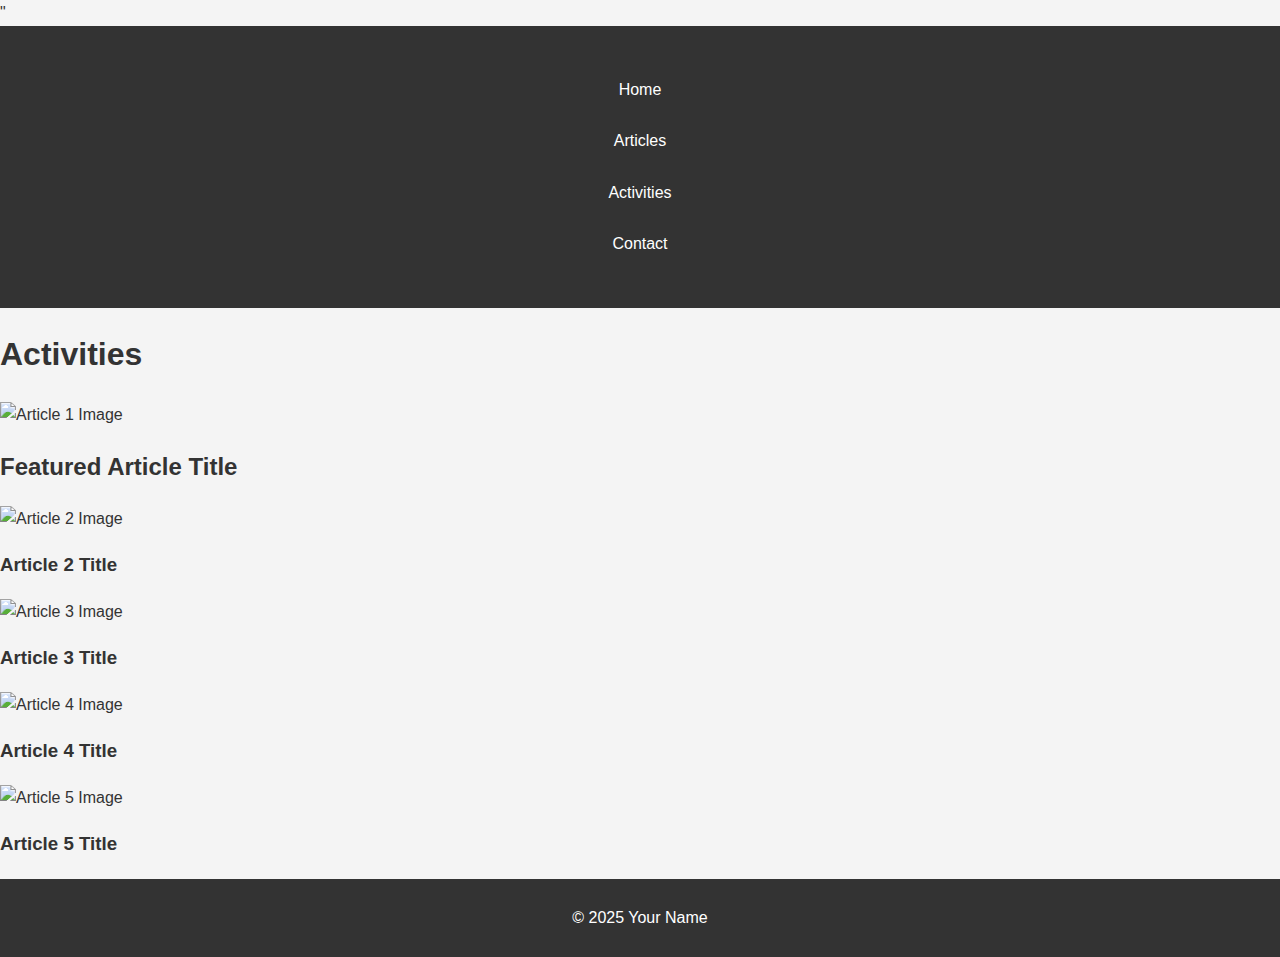
==== activities/activities.html @ 6e6cf131 "Update and rename activities to activities.html" ====
<!DOCTYPE html>
<html lang="en">
<head>
    <meta charset="UTF-8">
    <meta name="viewport" content="width=device-width, initial-scale=1.0">
    <title>Activities</title>
    <link rel="stylesheet" href="../styles.css">"
</head>
<body>
    <header>
        <nav>
            <ul>
                <li><a href="../index.html">Home</a></li>
                <li><a href="../articles.html">Articles</a></li>
                <li><a href="activities.html">Activities</a></li>
                <li><a href="#contact">Contact</a></li>
            </ul>
        </nav>
    </header>

    <main>
        <section id="articles">
    <h1>Activities</h1>

    <div class="article-grid">
        <!-- Featured Article (Full-width) -->
        <div class="article featured">
            <a href="article/article1.html">
                <img src="images/article1.jpg" alt="Article 1 Image">
                <h2>Featured Article Title</h2>
            </a>
        </div>

        <!-- Smaller Articles (2 Columns, 2 Rows) -->
        <div class="article small">
            <a href="article/article2.html">
                <img src="images/article2.jpg" alt="Article 2 Image">
                <h3>Article 2 Title</h3>
            </a>
        </div>
        <div class="article small">
            <a href="article/article3.html">
                <img src="images/article3.jpg" alt="Article 3 Image">
                <h3>Article 3 Title</h3>
            </a>
        </div>
        <div class="article small">
            <a href="article/article4.html">
                <img src="images/article4.jpg" alt="Article 4 Image">
                <h3>Article 4 Title</h3>
            </a>
        </div>
        <div class="article small">
            <a href="article/article5.html">
                <img src="images/article5.jpg" alt="Article 5 Image">
                <h3>Article 5 Title</h3>
            </a>
        </div>
    </div>
</section>
    </main>

    <footer>
        <p>© 2025 Your Name</p>
    </footer>
</body>
</html>
---- styles.css ----
/* General Styles */
body {
    font-family: Arial, sans-serif;
    line-height: 1.6;
    margin: 0;
    padding: 0;
    background-color: #f4f4f4;
    color: #333;
}

header {
    background: #333;
    color: #fff;
    padding: 10px 0;
    text-align: center;
}

header .logo img {
    height: 50px;
}

nav ul {
    list-style: none;
    padding: 0;
}

nav ul li {
    display: inline;
    margin: 0 15px;
}

nav ul li a {
    color: #fff;
    text-decoration: none;
}

/* Top Description */
#top-description {
    padding: 20px;
    text-align: center;
    background: #fff;
    margin: 20px;
    border-radius: 5px;
    box-shadow: 0 0 10px rgba(0, 0, 0, 0.1);
}

/* Activities Section */
.activities-title {
    text-align: center;
}

.activities-container { 
    display: flex;
    justify-content: center; /* Centers the featured activity */
    align-items: center;
    width: 100%; /* Ensures it takes full width */
}

/* Featured Activity */

.featured-activity {
    position: relative; /* Ensures overlay is positioned relative to this */
    width: 60%; /* Adjust for balance */
    max-height: 300px; /* Prevent stretching */
    display: flex;
    align-items: flex-end; /* Keeps overlay at the bottom */
    justify-content: center; /* Centers content */
    overflow: hidden; /* Prevents content from going out */
    padding: 20px 0;
}

.featured-activity img {
    width: 90%; /* Ensure image takes up full width of parent */
    height: auto; /* Maintain aspect ratio */
    object-fit: cover; /* Crop image to fit without distortion */
    display: block;
    border-radius: 10px;
}

.overlay {
    position: absolute;
    bottom: 8%;
    left: 5%;
    background-color: rgba(0, 0, 0, 0.8);
    color: white;
    padding: 10px 10px;
    max-width: 75%;
    border-radius: 5px;
}

.overlay p.category {
    font-size: 12px;
    text-transform: uppercase;
    color: #80c0a0;
    margin: 0;
}

.overlay h2 {
    font-size: 18px;
    margin: 5px 0 0;
}

/* Activities List */
.activities-list {
    display: grid;
    grid-template-columns: repeat(2, 1fr); /* Two columns */
    gap: 10px;
    align-self: end; /* Push to the bottom */
    margin: 30px;
}

.activity-item {
    display: flex;
    align-items: center;
    gap: 10px;
}

.activity-item img {
    width: 100px; /* Adjusted for better scaling */
    height: 80px; /* Proportionally correct */
    object-fit: cover;
    border-radius: 8px;
}

.activity-text {
    flex: 1;
}

.activity-text p.category {
    font-size: 14px;
    text-transform: uppercase;
    color: #80c0a0;
    margin-bottom: 2px;
}

.activity-text h3 {
    font-size: 16px;
    margin: 0;
    color: black;
    font-weight: bold;
}

/* Make links clickable for the entire section */
.activity-item a, .featured-activity a {
    display: flex;
    align-items: center;
    text-decoration: none;
    color: inherit;
}

/* Ensure whole box is clickable */
.activity-item a img, 
.activity-item a h3, 
.activity-item a p,
.featured-activity a img, 
.featured-activity a h2, 
.featured-activity a p {
    pointer-events: none;
}

/* Remove link styles */
a {
    text-decoration: none; /* Remove underline */
    color: inherit; /* Keep text color the same as the surrounding text */
    display: block; /* Make the entire area clickable */
}

/* Bottom Section: About Me and Contact */
.bottom-section {
    display: flex;
    gap: 20px;
    padding: 20px;
    margin: 20px;
}

.left-column {
    flex: 2; /* Takes 2/3 of the space */
    background: #fff;
    padding: 20px;
    border-radius: 5px;
    box-shadow: 0 0 10px rgba(0, 0, 0, 0.1);
}

.right-column {
    flex: 1; /* Takes 1/3 of the space */
    background: #fff;
    padding: 20px;
    border-radius: 5px;
    box-shadow: 0 0 10px rgba(0, 0, 0, 0.1);
    max-width: 300px; /* Limits the width of the contact section */
}

/* About Me Section */

.about-container {
    display: flex;
    align-items: center; /* Aligns text and image vertically */
    gap: 20px; /* Space between image and text */
    max-width: 800px; /* Limits width for better readability */
    margin: 0 auto; /* Centers the section */
}

.profile-img {
    width: 150px; /* Adjust size as needed */
    height: 150px;
    border-radius: 50%; /* Makes the image round */
    object-fit: cover; /* Ensures image fills the circle properly */
    flex-shrink: 0; /* Prevents image from resizing */
}

.about-text {
    flex: 1; /* Allows text to take up the remaining space */
}

@media (max-width: 600px) { 
    /* Mobile: Stack image on top */
    .about-container {
        flex-direction: column;
        text-align: center;
    }
}

/* Contact Section */

.social-links {
    display: flex;
    flex-direction: column; /* Stack items neatly */
    gap: 8px; /* Space between each social link */
    margin-top: 10px;
}

.social-links a {
    display: flex;
    align-items: center;
    gap: 8px; /* Space between icon and text */
    text-decoration: none;
    color: #555; /* Dark grey text */
    font-size: 16px;
    font-weight: 500;
}

.social-links img {
    width: 24px; /* Keeps icons small */
    height: 24px;
    filter: grayscale(100%) brightness(40%); /* Makes icons dark grey */
    transition: filter 0.2s ease-in-out, transform 0.2s ease-in-out;
}

.social-links a:hover img {
    filter: grayscale(50%) brightness(100%); /* Restores color on hover */
    transform: scale(1.1);
}

.social-links a:hover {
    color: black; /* Darkens text on hover */
}

/* Footer */
footer {
    text-align: center;
    padding: 10px;
    background: #333;
    color: #fff;
    margin-top: 20px;
}
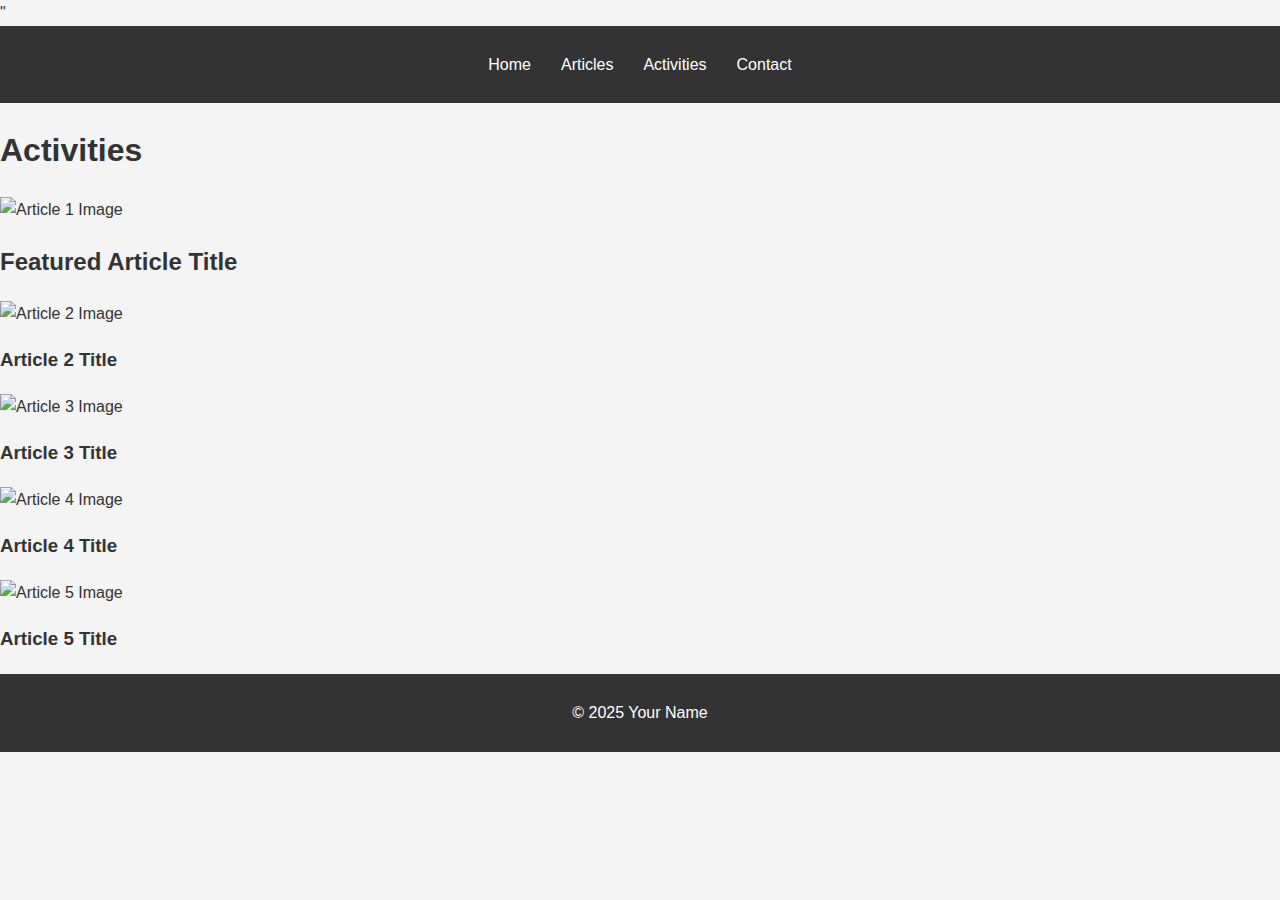
==== commit aa50d175: "Update activities.html" ====
--- a/activities/activities.html
+++ b/activities/activities.html
@@ -11,7 +11,7 @@
         <nav>
             <ul>
                 <li><a href="../index.html">Home</a></li>
-                <li><a href="../articles.html">Articles</a></li>
+                <li><a href="../articles/articles.html">Articles</a></li>
                 <li><a href="activities.html">Activities</a></li>
                 <li><a href="#contact">Contact</a></li>
             </ul>
--- a/styles.css
+++ b/styles.css
@@ -22,6 +22,8 @@
 nav ul {
     list-style: none;
     padding: 0;
+    display: flex; /* Ensures the list items are in a row */
+    justify-content: center; /* Centers the items */
 }
 
 nav ul li {
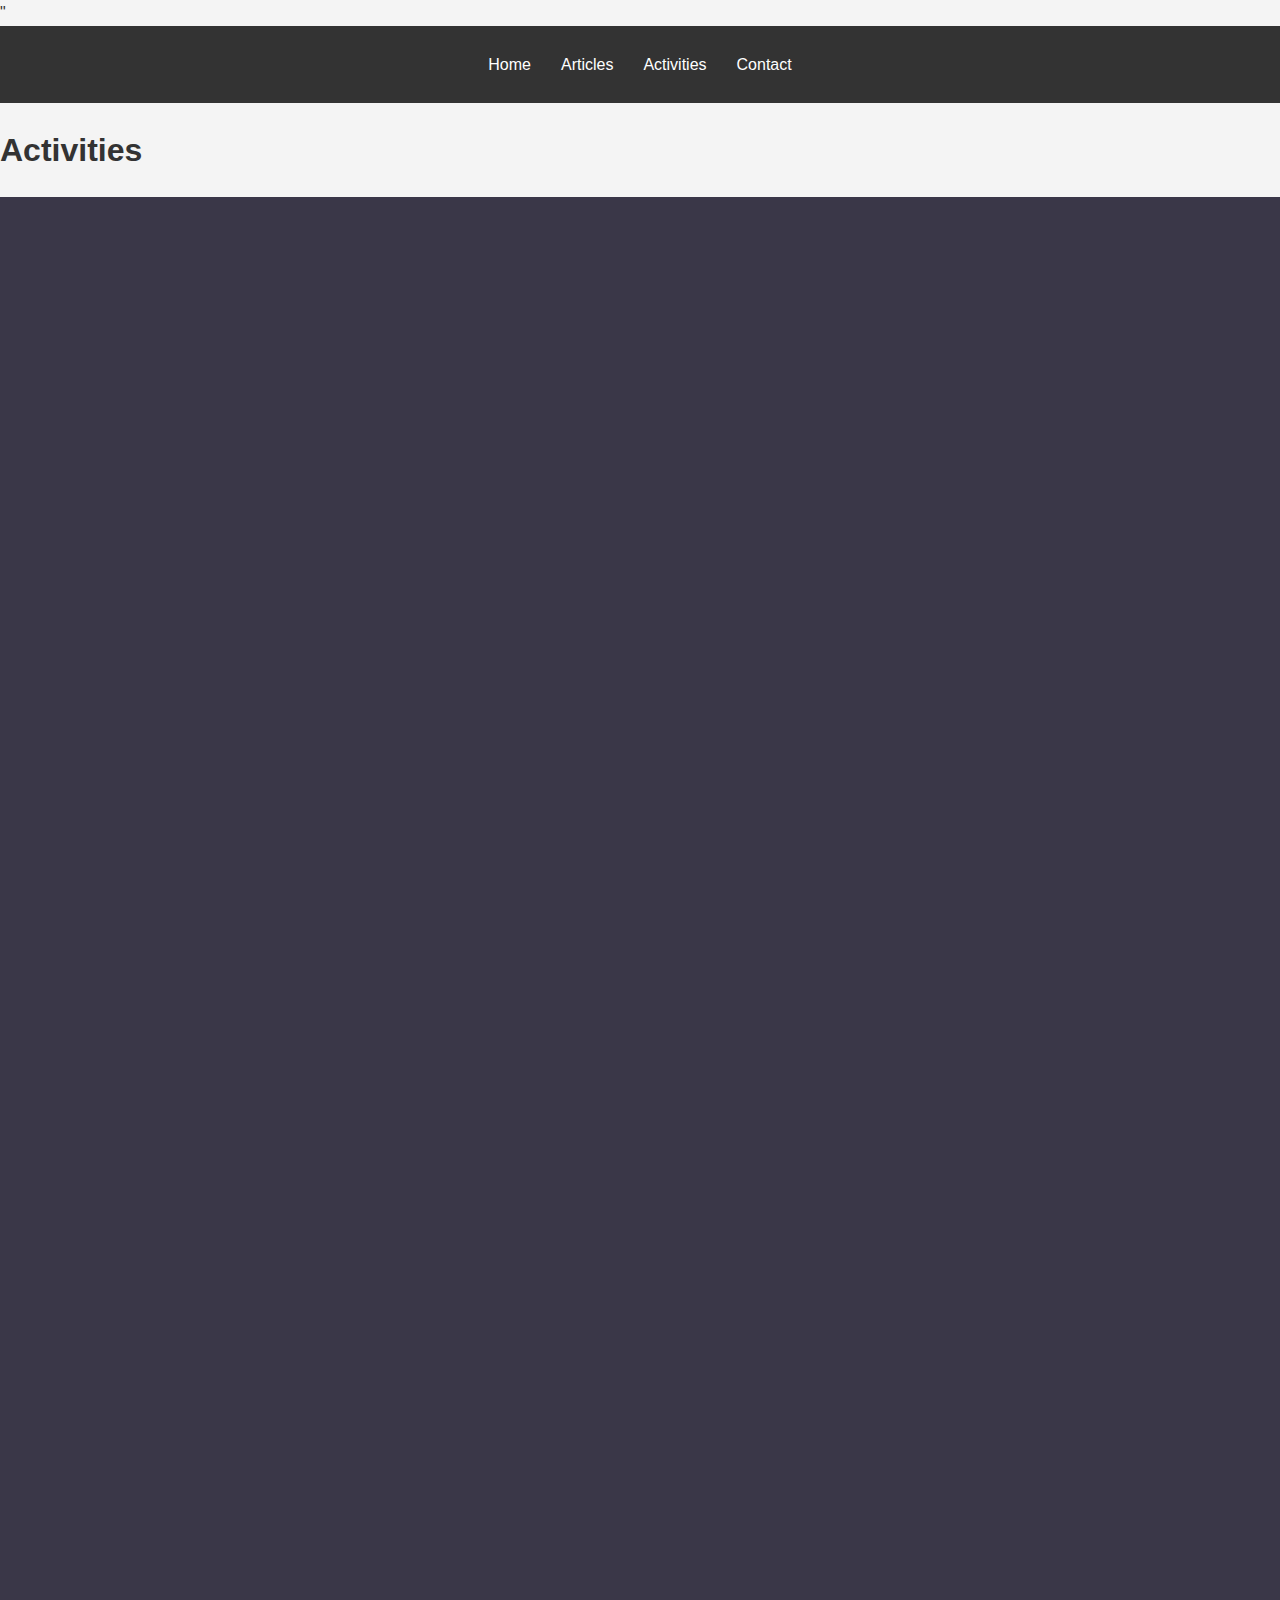
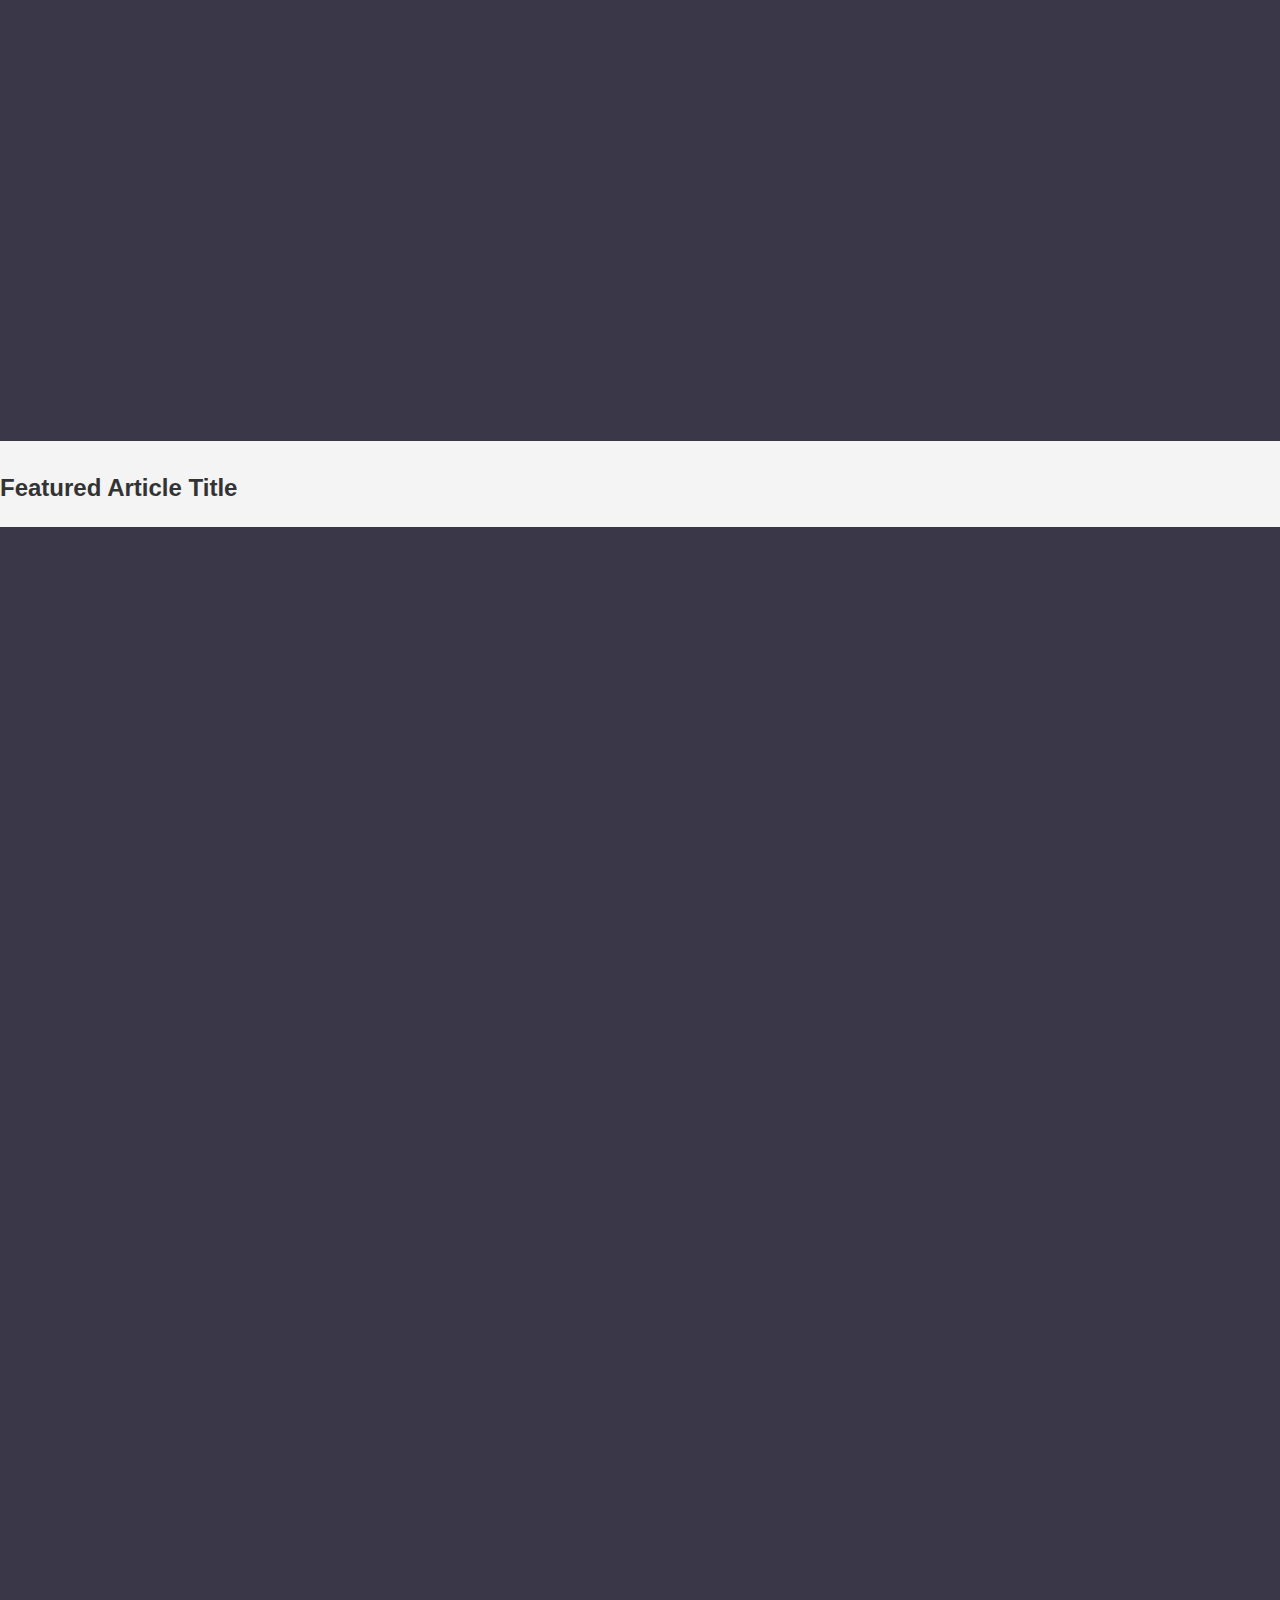
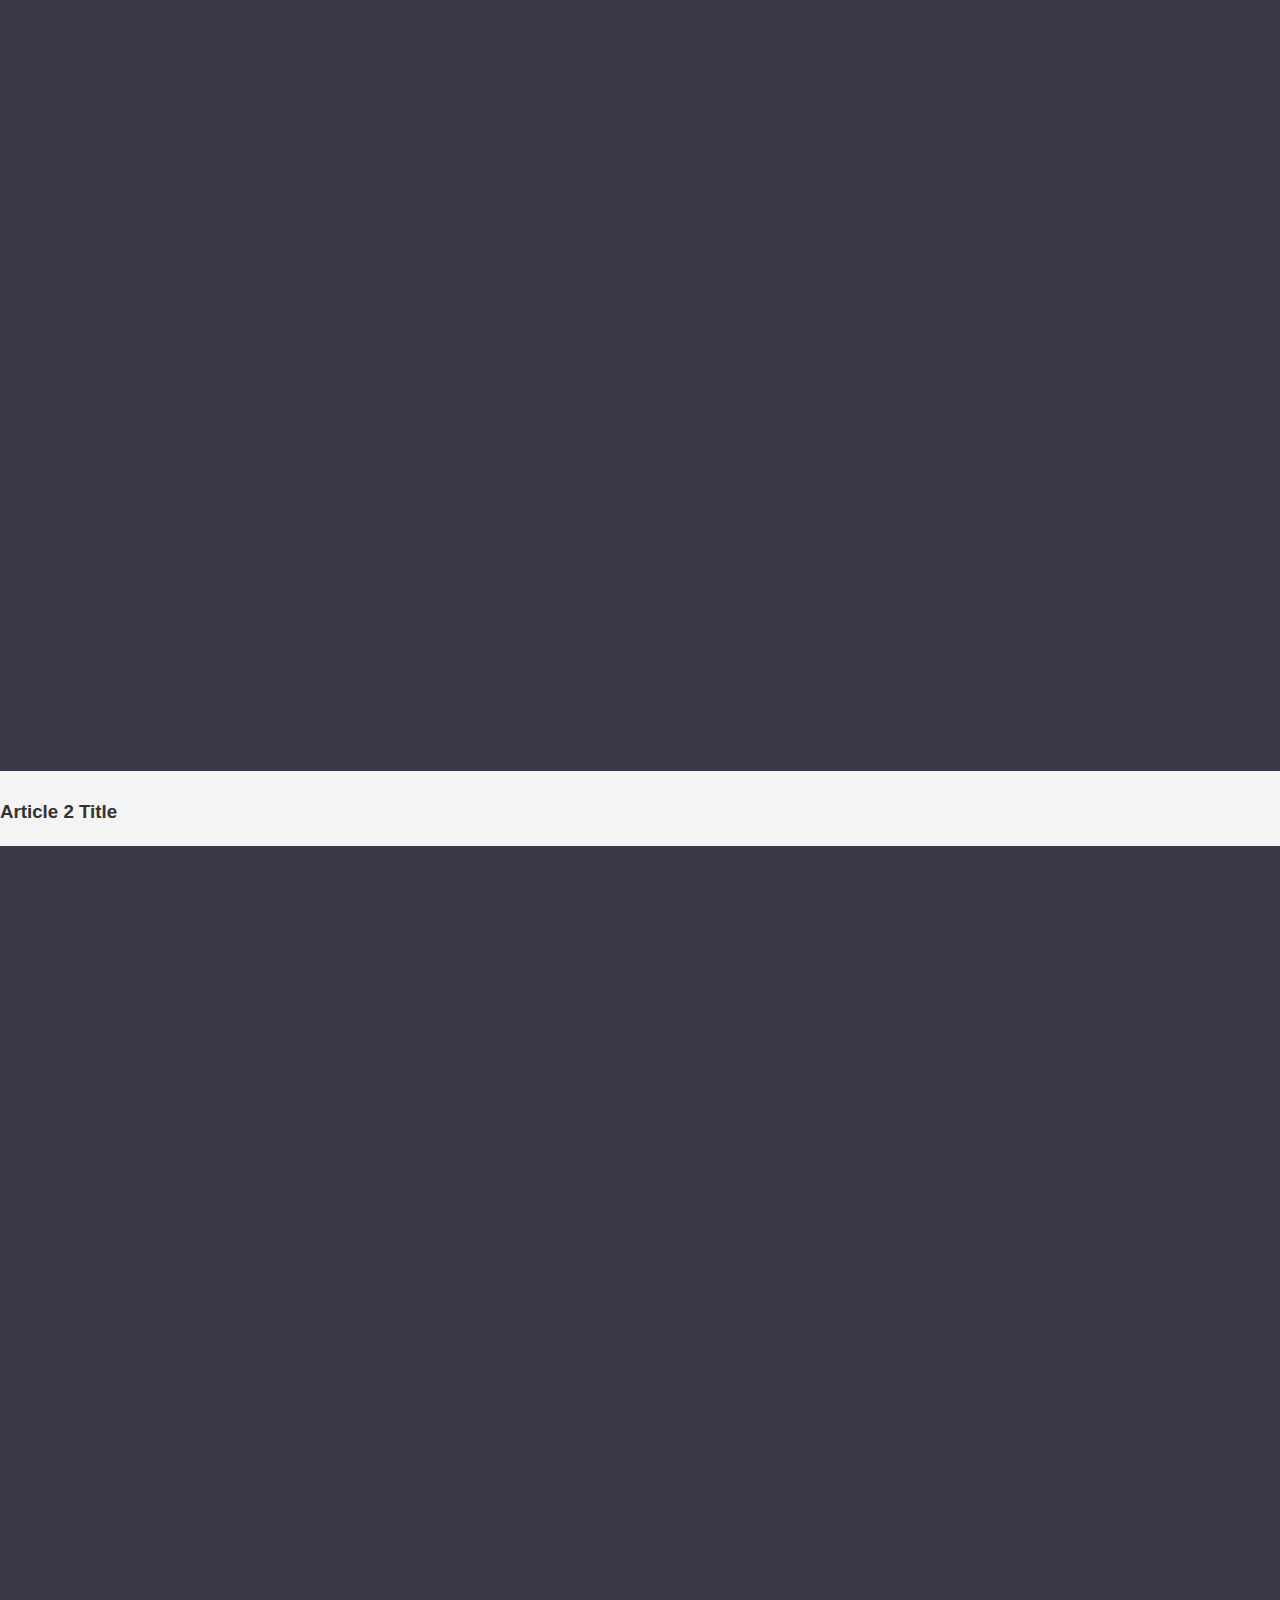
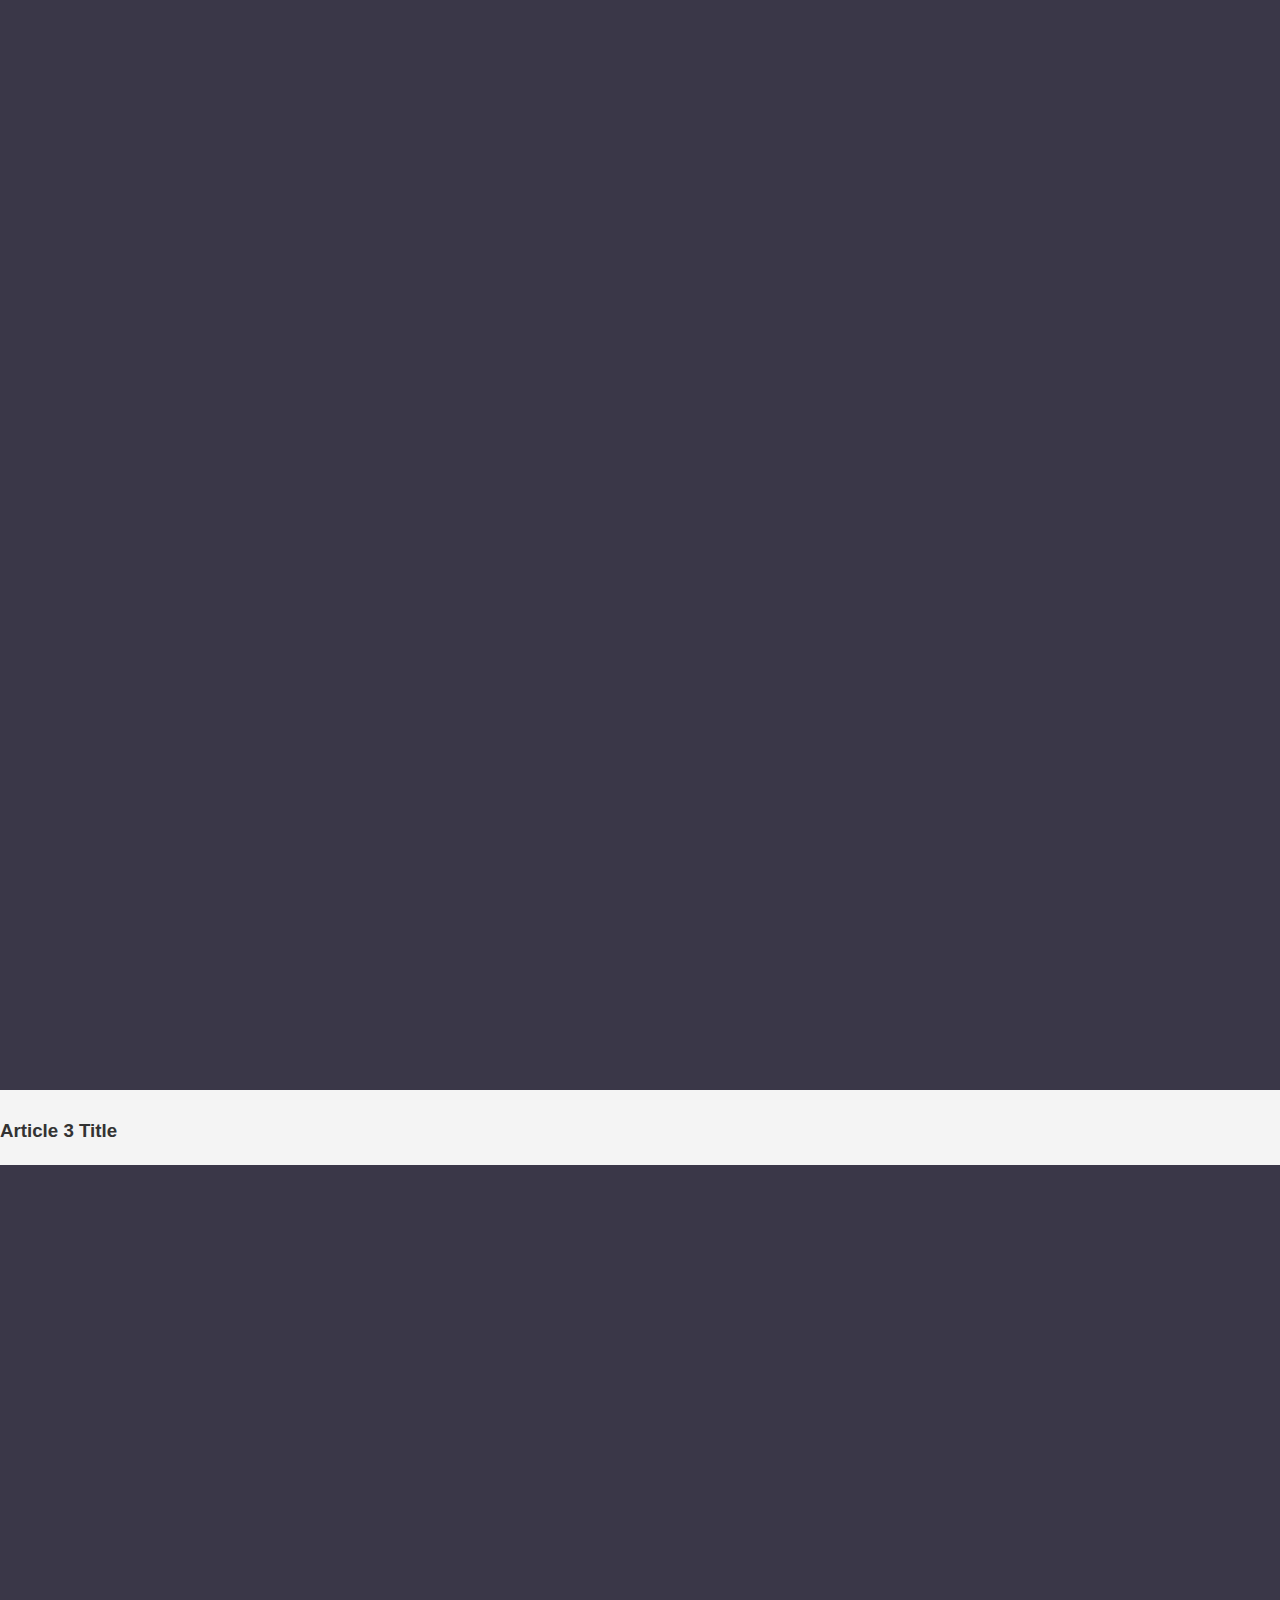
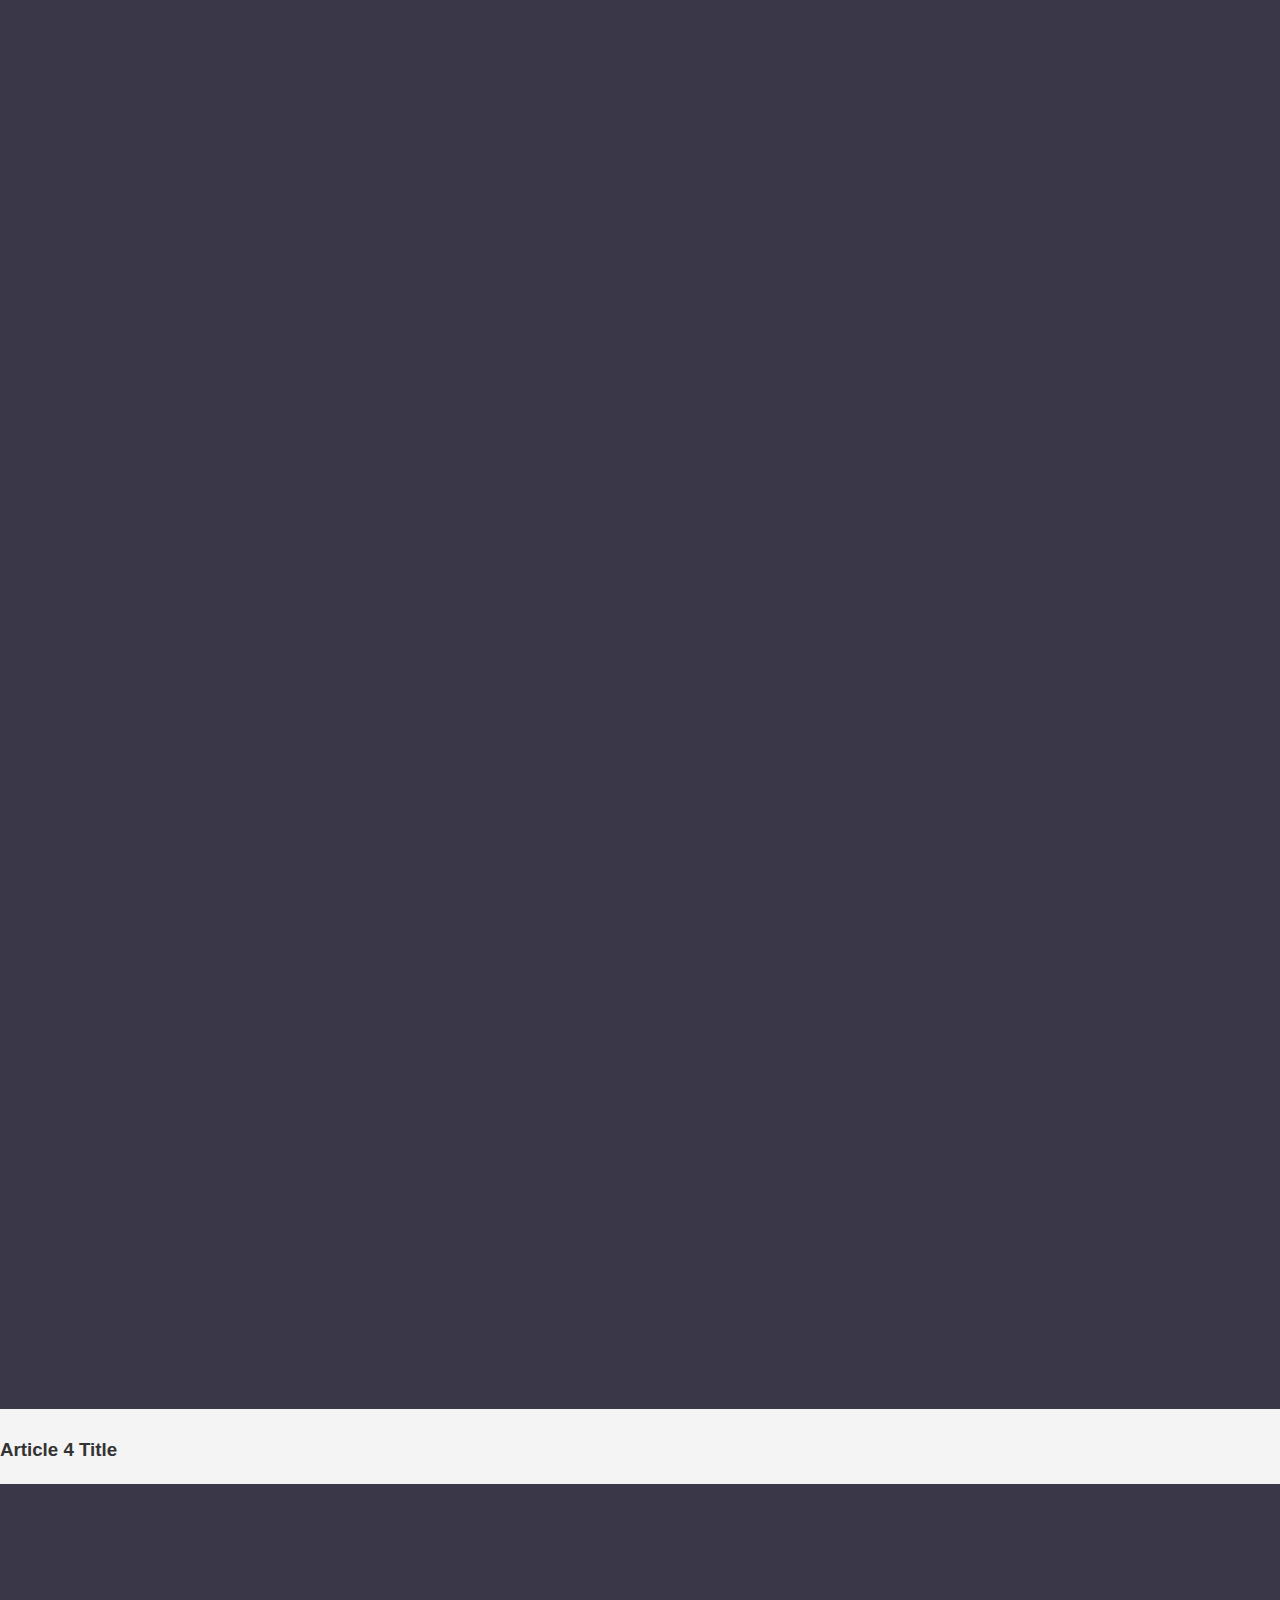
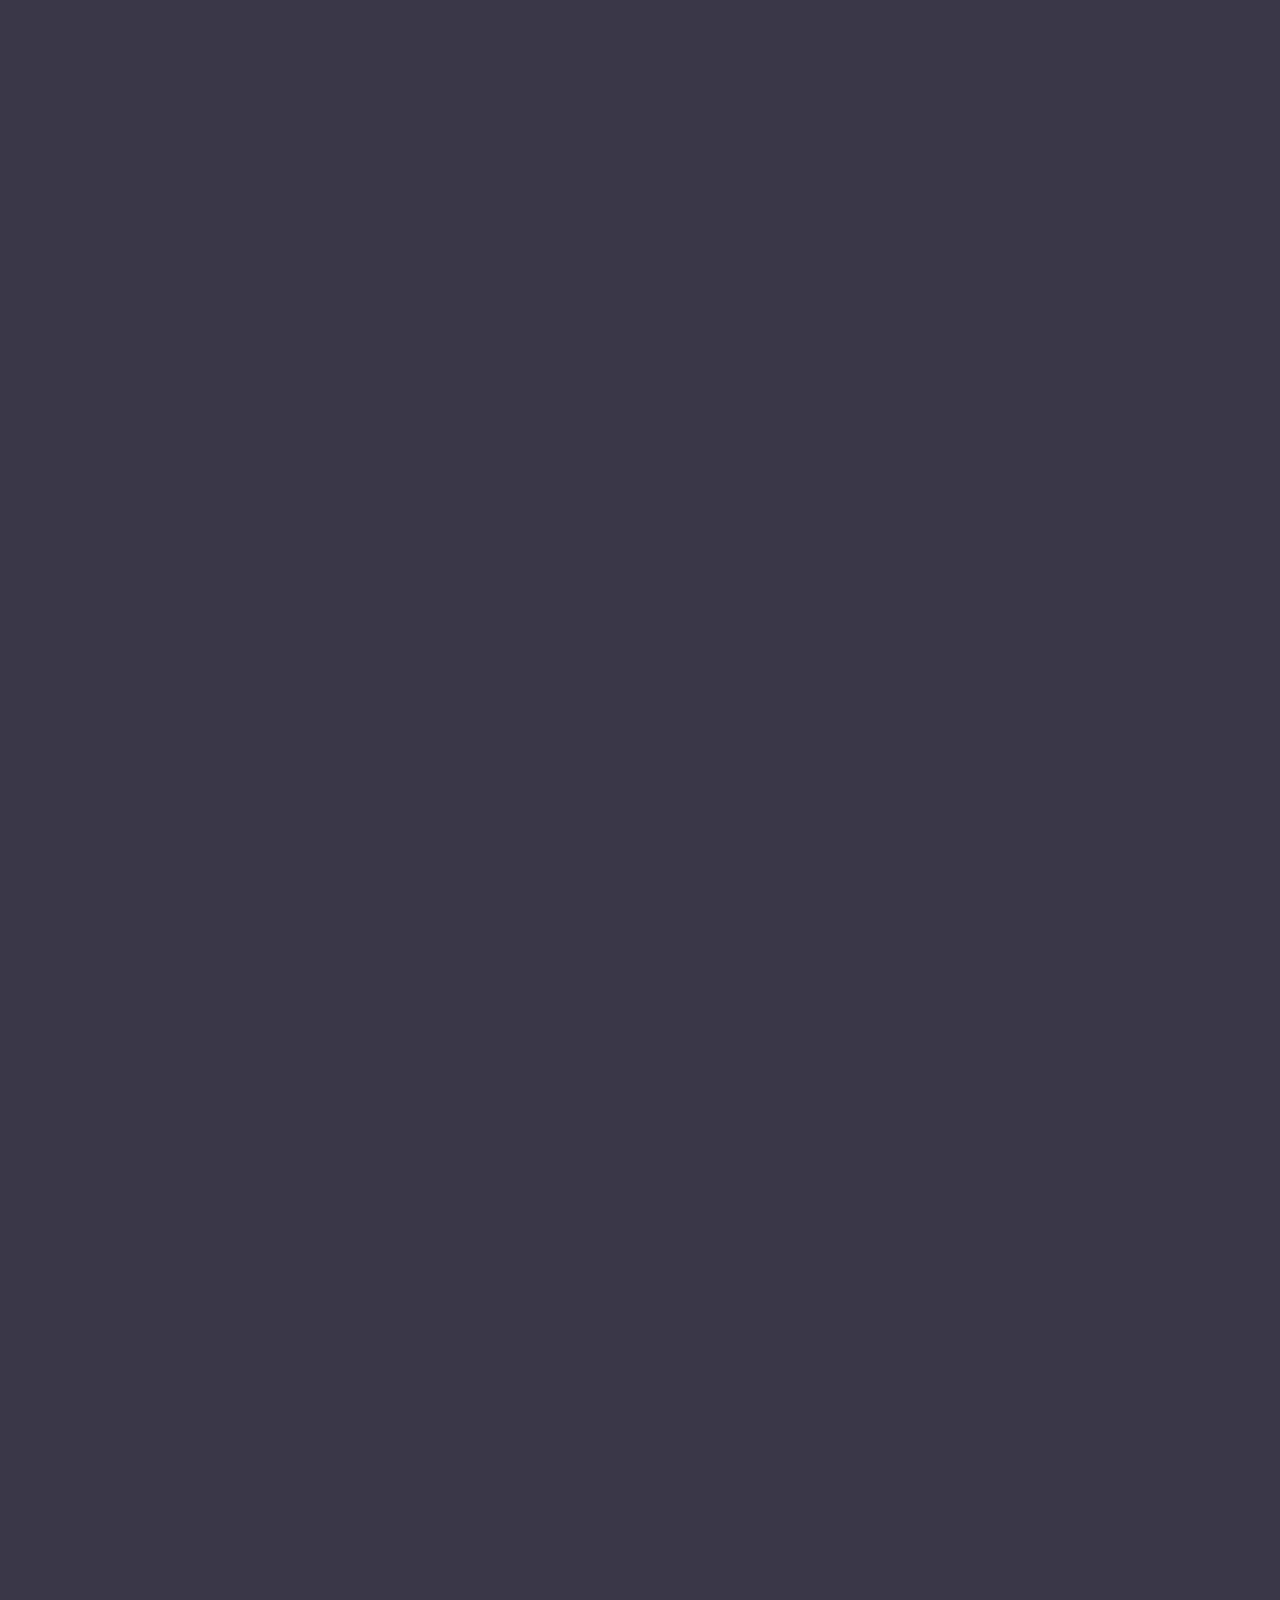
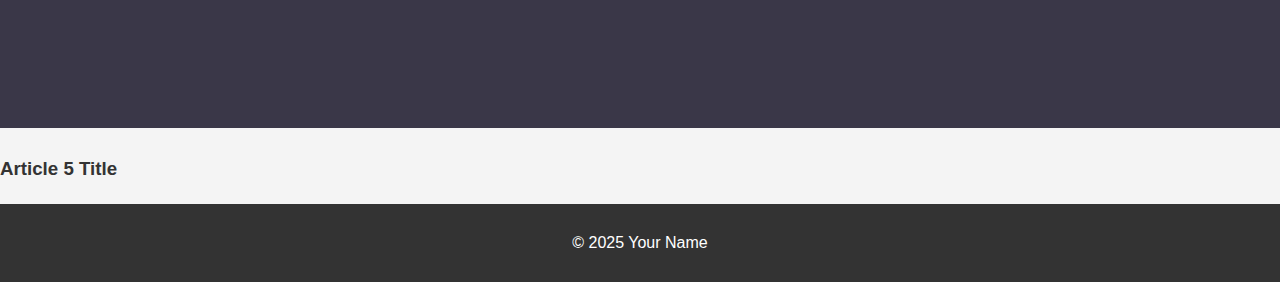
==== commit 4ae00012: "Update activities.html" ====
--- a/activities/activities.html
+++ b/activities/activities.html
@@ -26,7 +26,7 @@
         <!-- Featured Article (Full-width) -->
         <div class="article featured">
             <a href="article/article1.html">
-                <img src="images/article1.jpg" alt="Article 1 Image">
+                <img src="../images/Filler.jpg" alt="Article 1 Image">
                 <h2>Featured Article Title</h2>
             </a>
         </div>
@@ -34,25 +34,25 @@
         <!-- Smaller Articles (2 Columns, 2 Rows) -->
         <div class="article small">
             <a href="article/article2.html">
-                <img src="images/article2.jpg" alt="Article 2 Image">
+                <img src="../images/Filler.jpg" alt="Article 2 Image">
                 <h3>Article 2 Title</h3>
             </a>
         </div>
         <div class="article small">
             <a href="article/article3.html">
-                <img src="images/article3.jpg" alt="Article 3 Image">
+                <img src="../images/Filler.jpg" alt="Article 3 Image">
                 <h3>Article 3 Title</h3>
             </a>
         </div>
         <div class="article small">
             <a href="article/article4.html">
-                <img src="images/article4.jpg" alt="Article 4 Image">
+                <img src="../images/Filler.jpg" alt="Article 4 Image">
                 <h3>Article 4 Title</h3>
             </a>
         </div>
         <div class="article small">
             <a href="article/article5.html">
-                <img src="images/article5.jpg" alt="Article 5 Image">
+                <img src="../images/Filler.jpg" alt="Article 5 Image">
                 <h3>Article 5 Title</h3>
             </a>
         </div>
--- a/styles.css
+++ b/styles.css
@@ -68,7 +68,7 @@
     align-items: flex-end; /* Keeps overlay at the bottom */
     justify-content: center; /* Centers content */
     overflow: hidden; /* Prevents content from going out */
-    padding: 20px 0;
+    padding: 0 20px 0;
 }
 
 .featured-activity img {
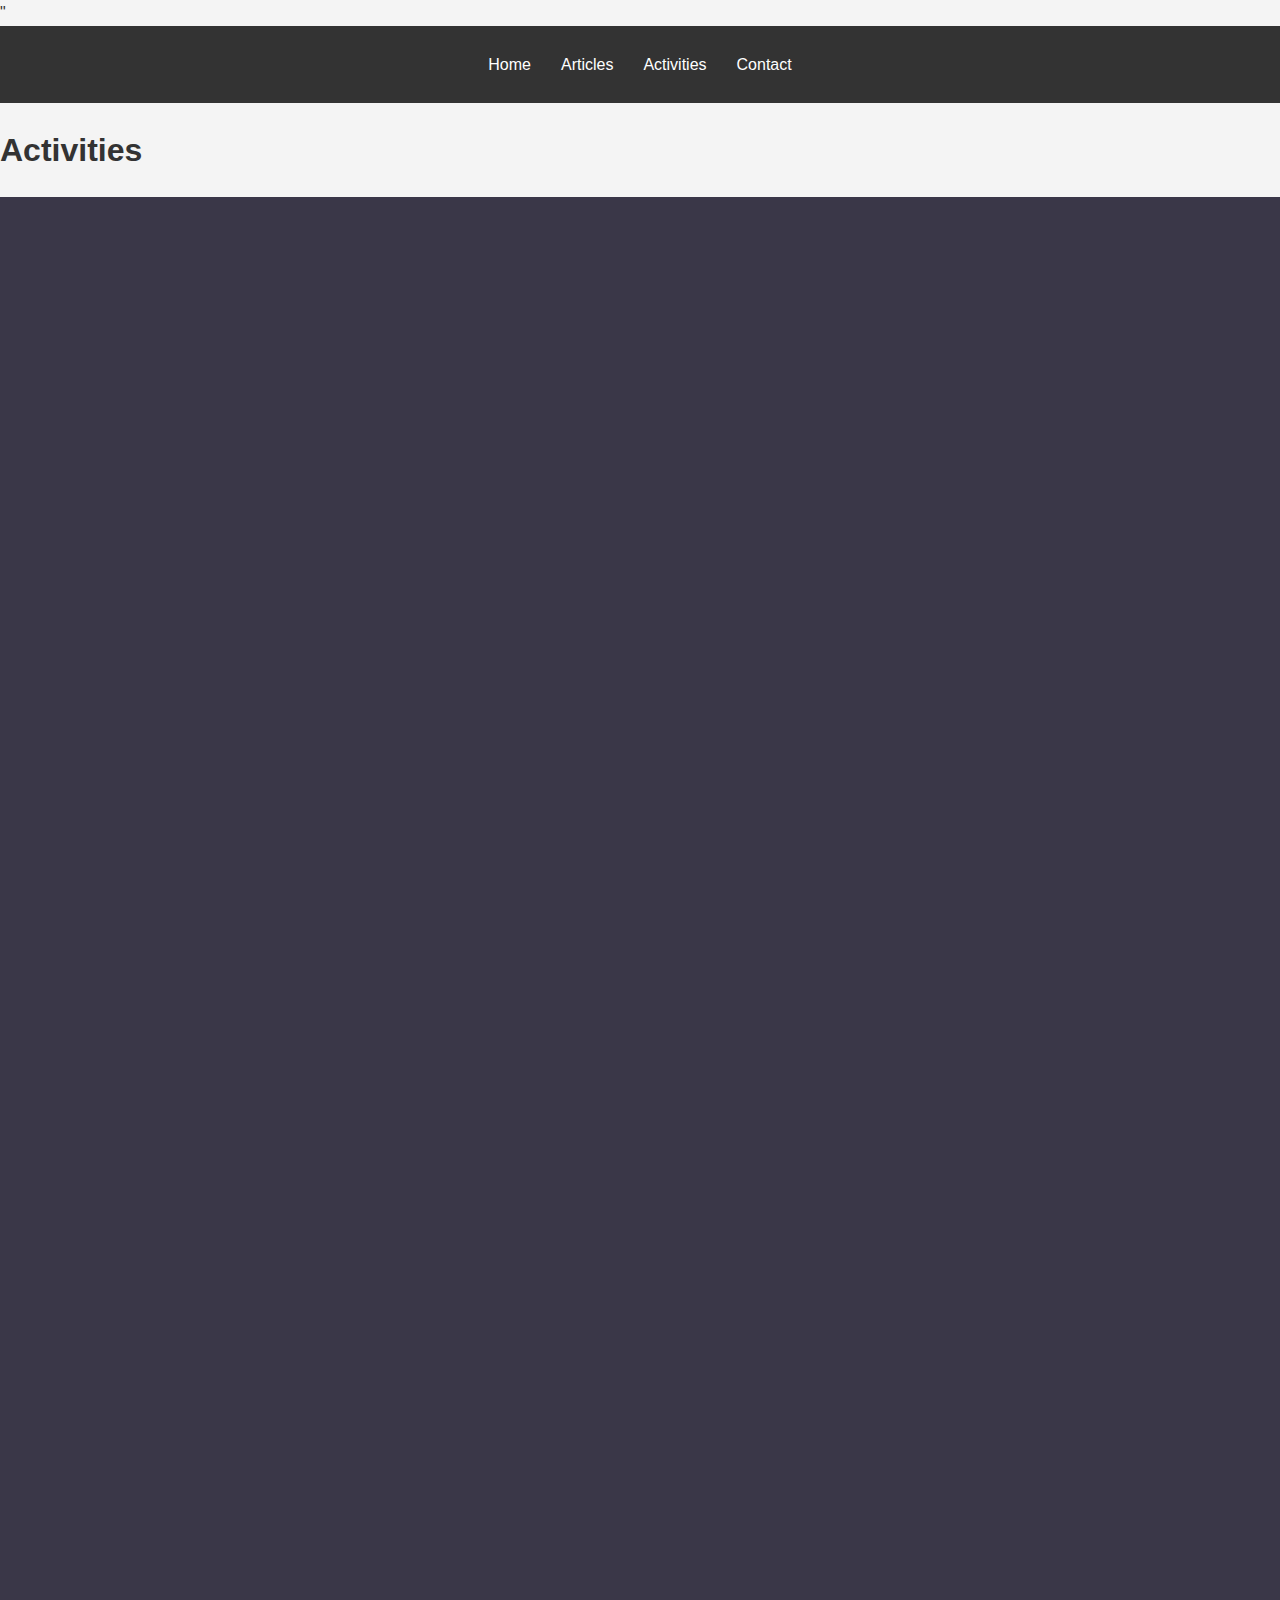
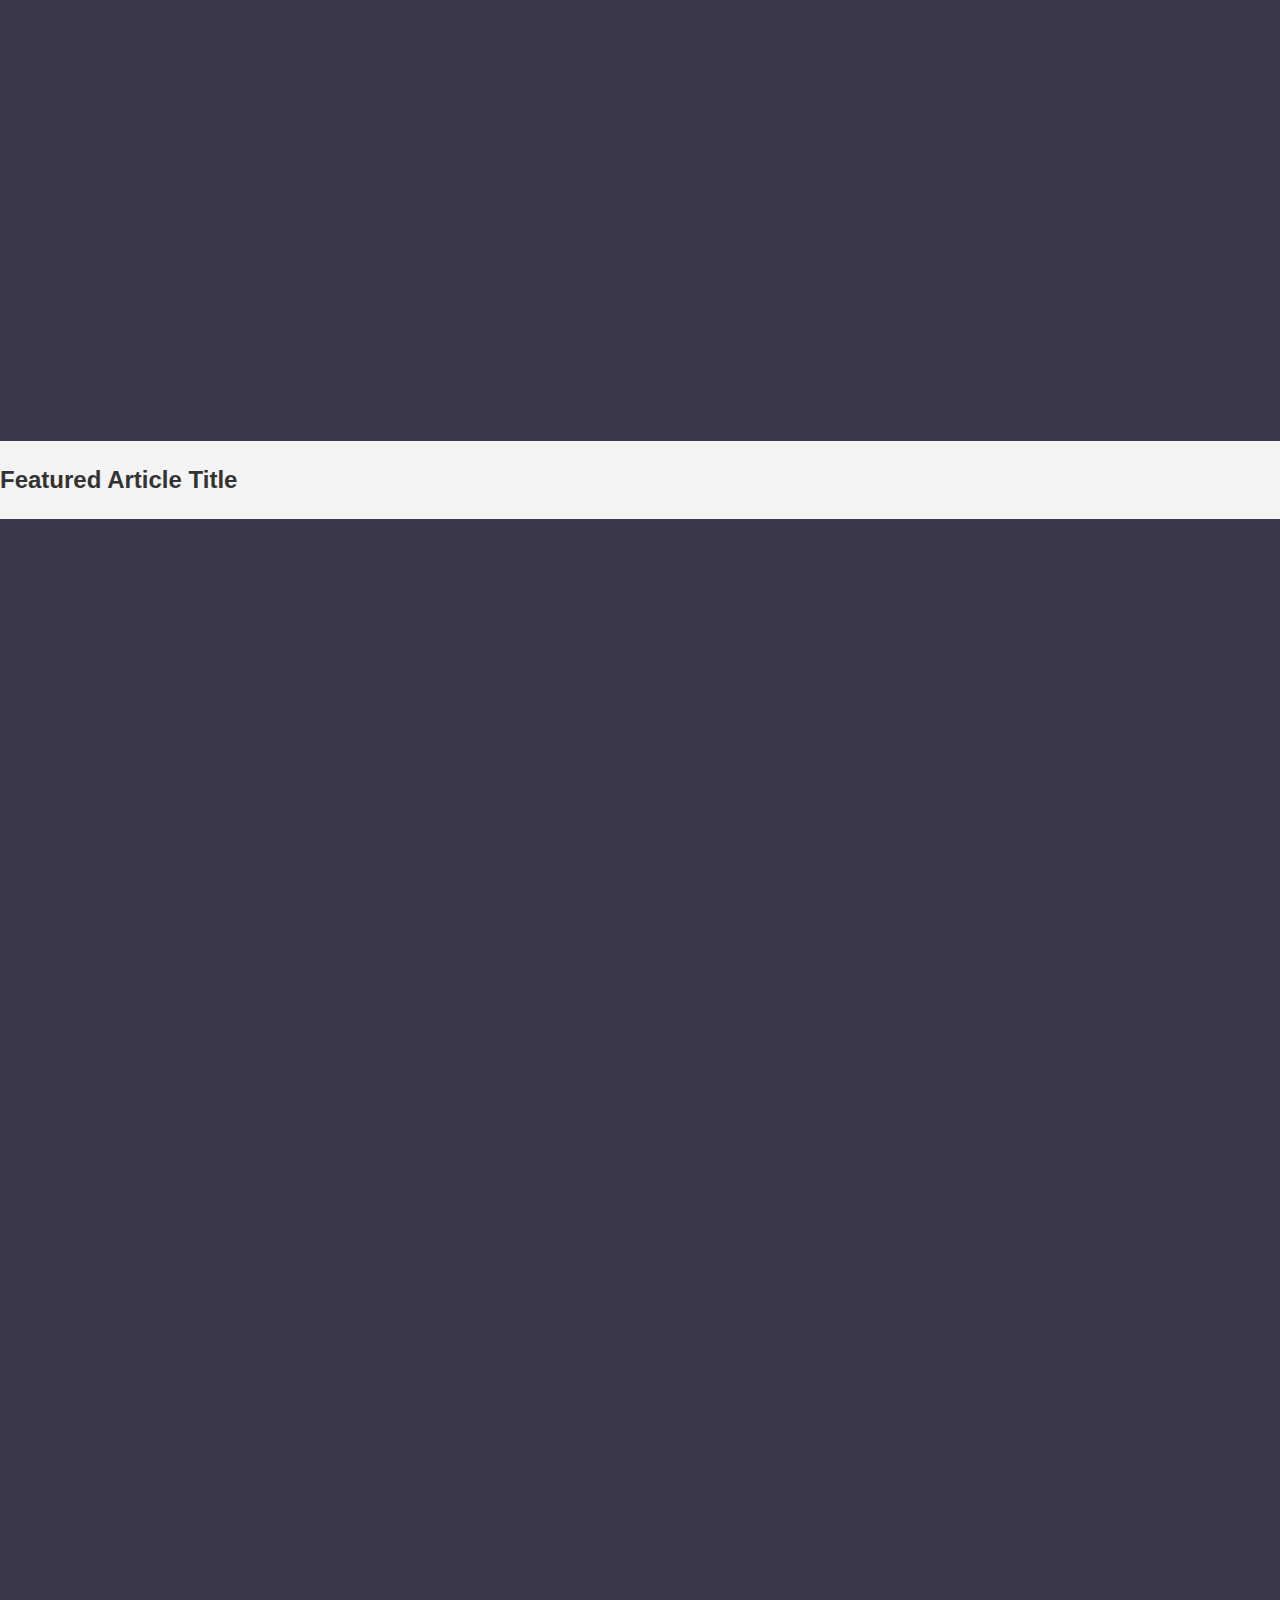
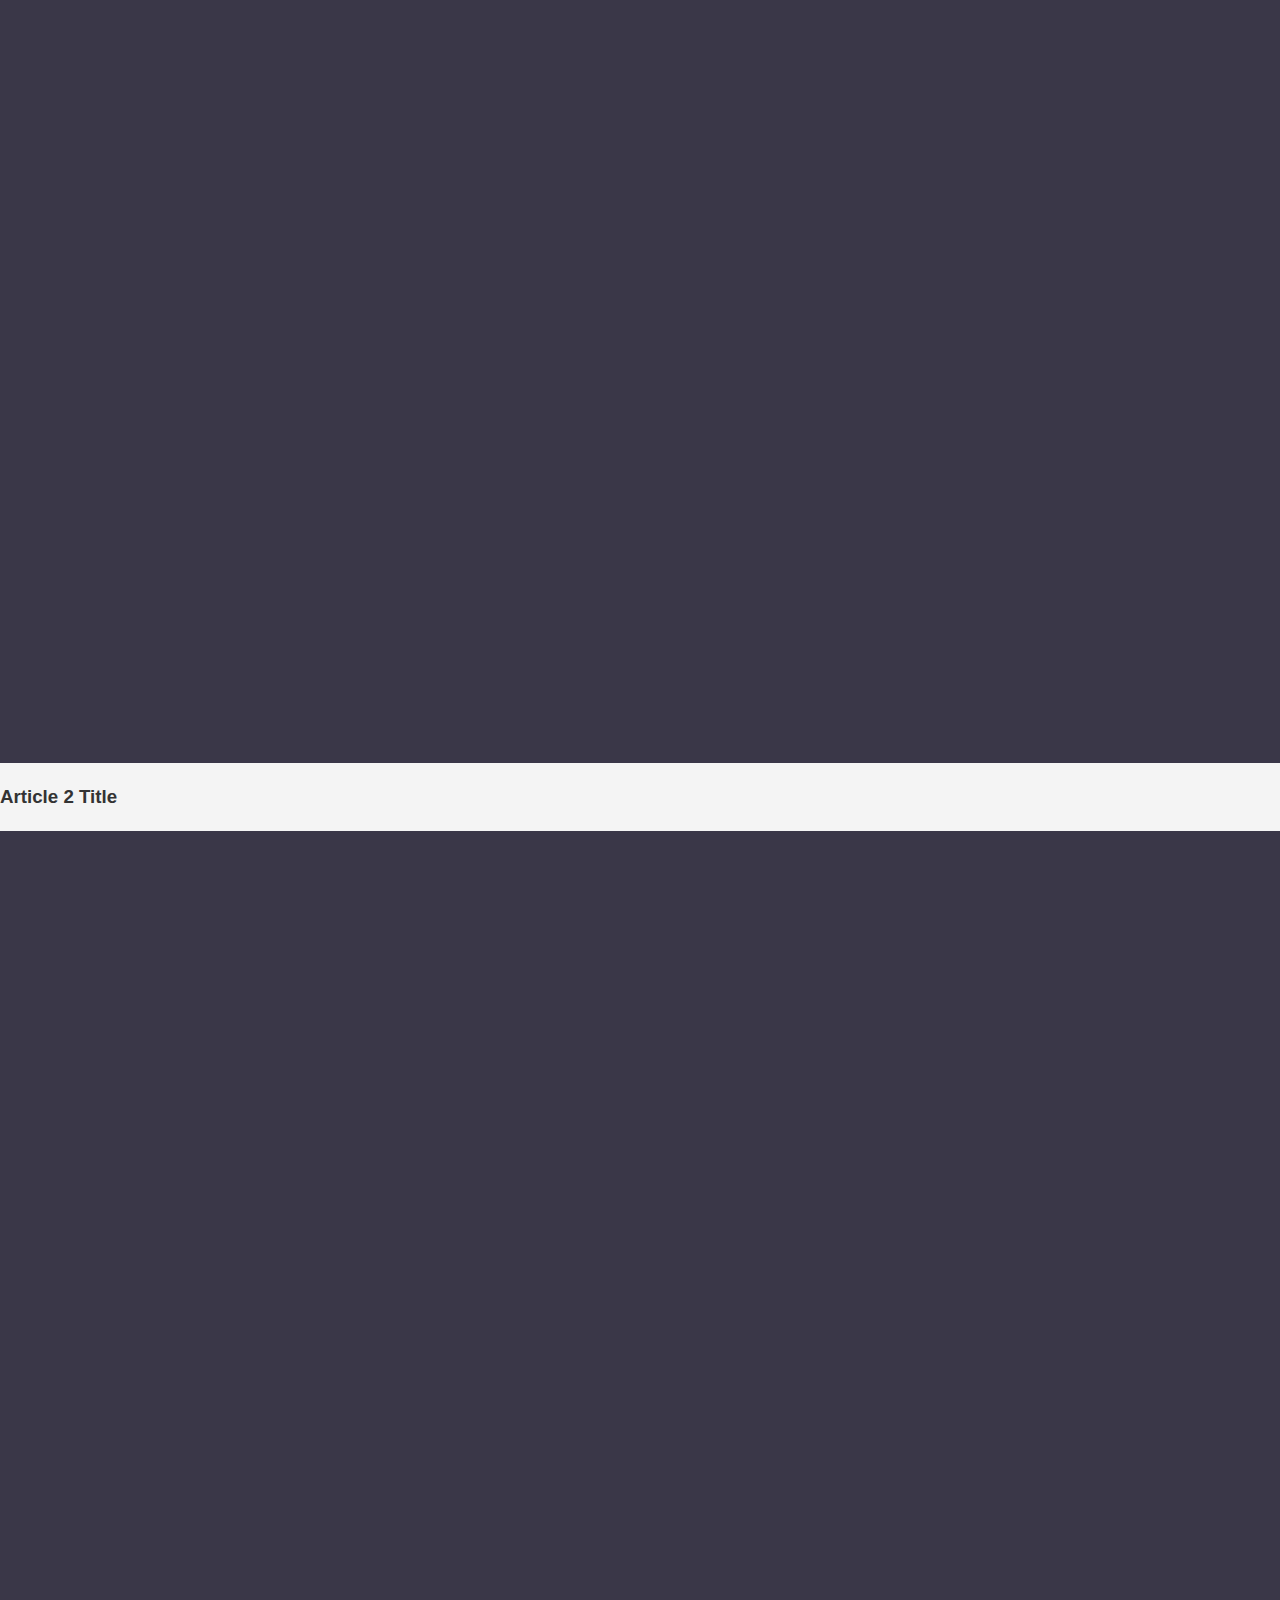
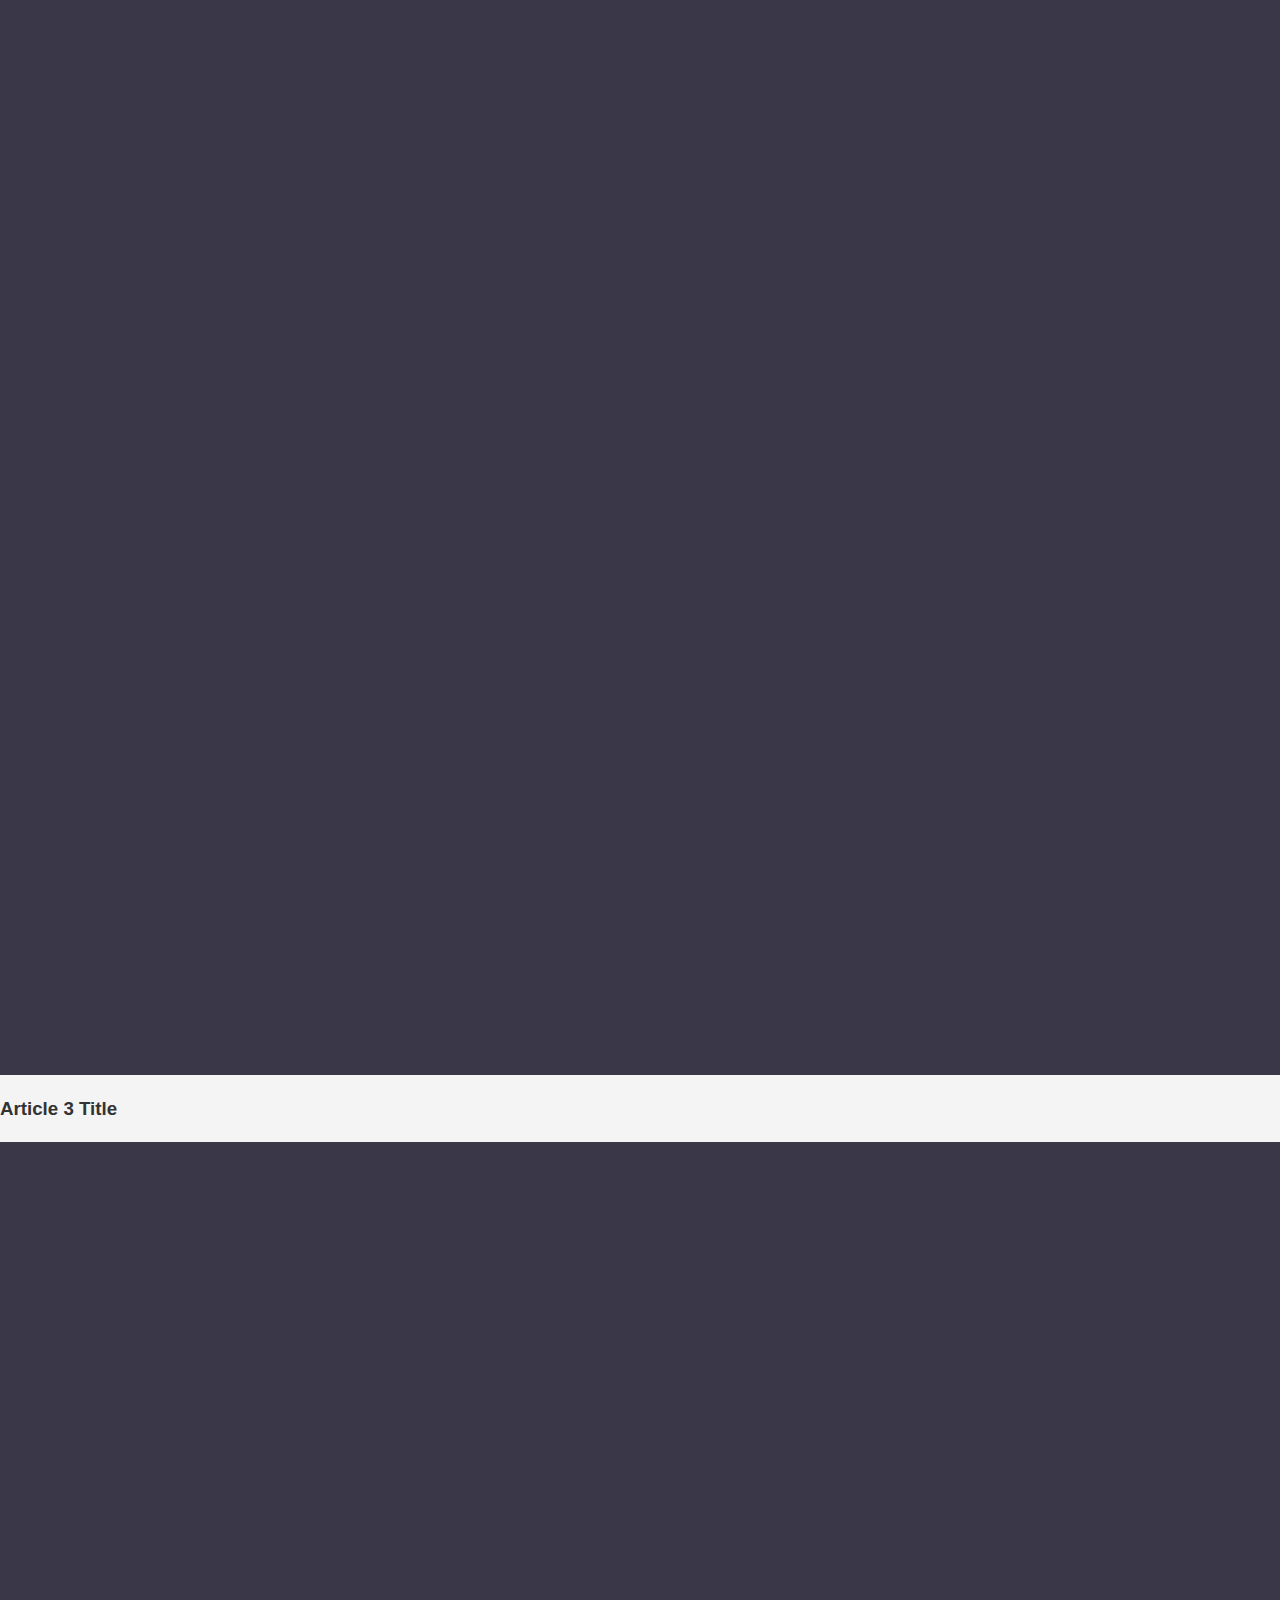
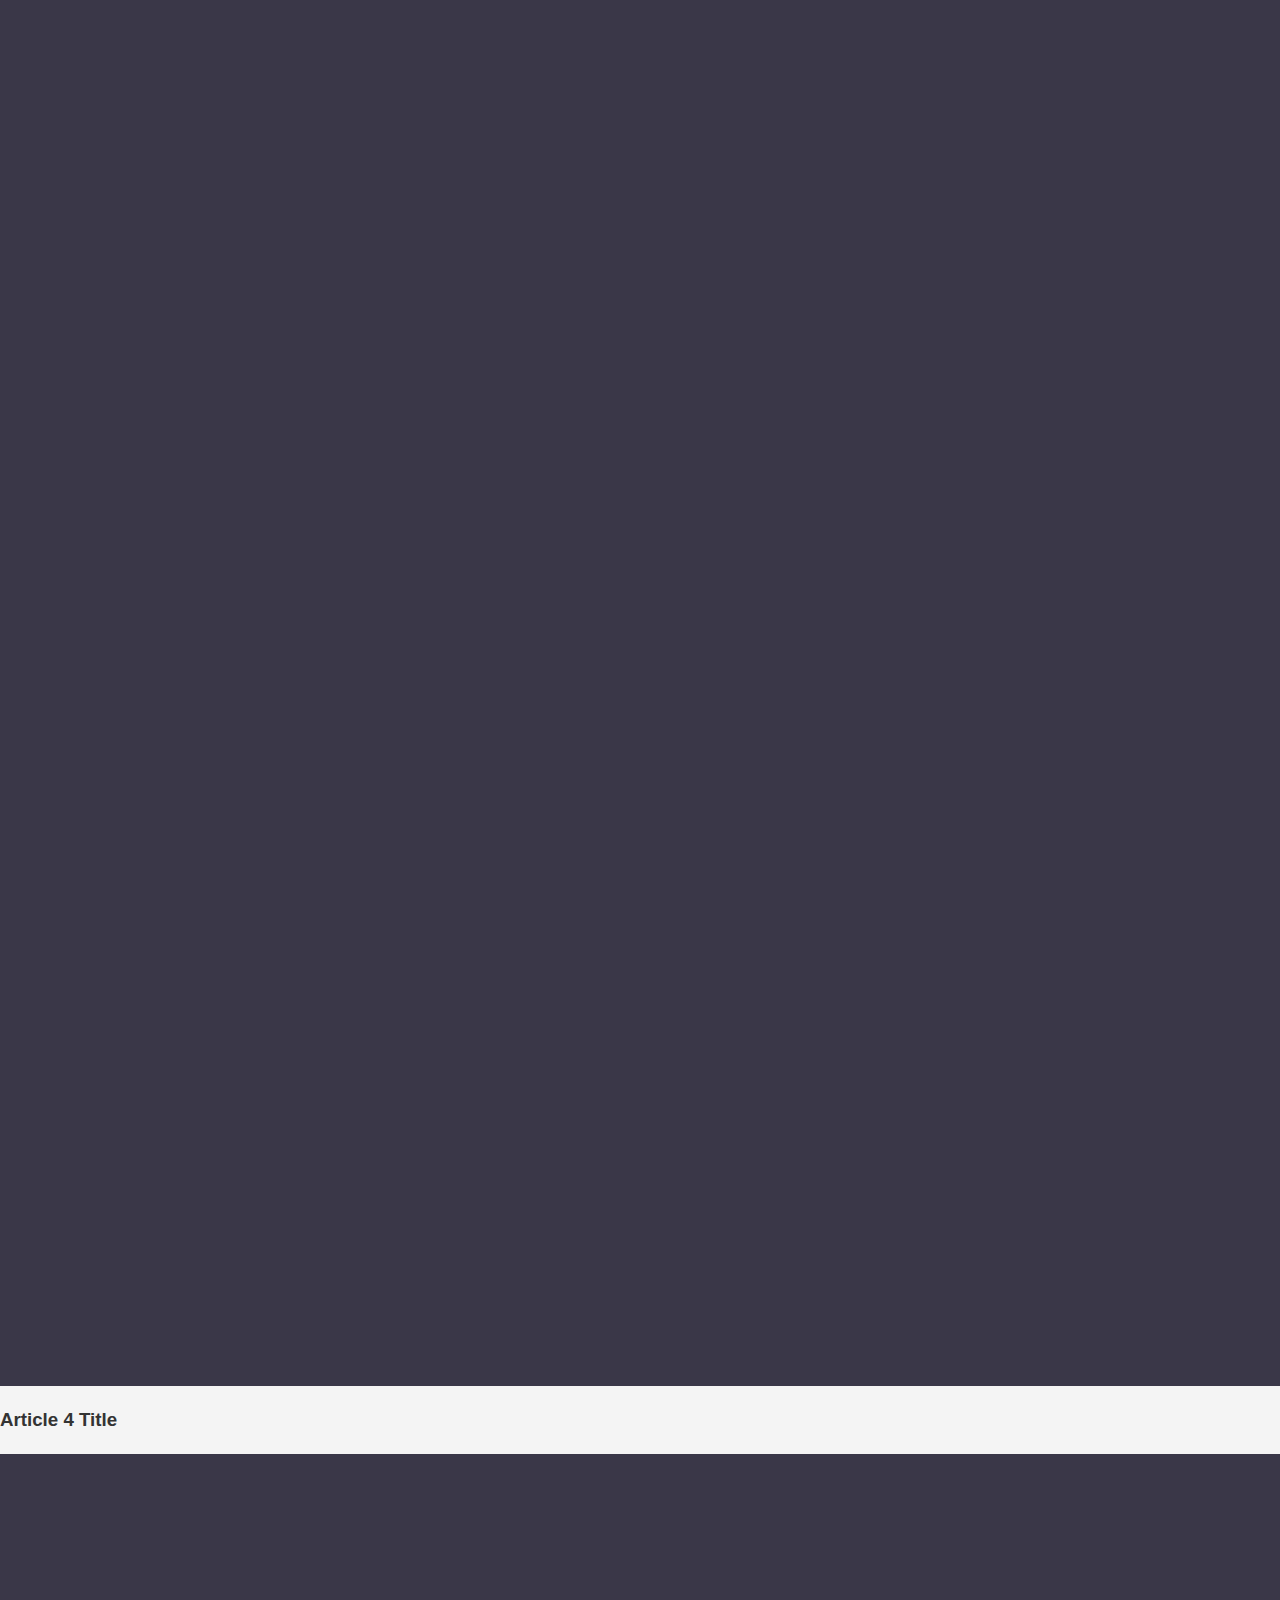
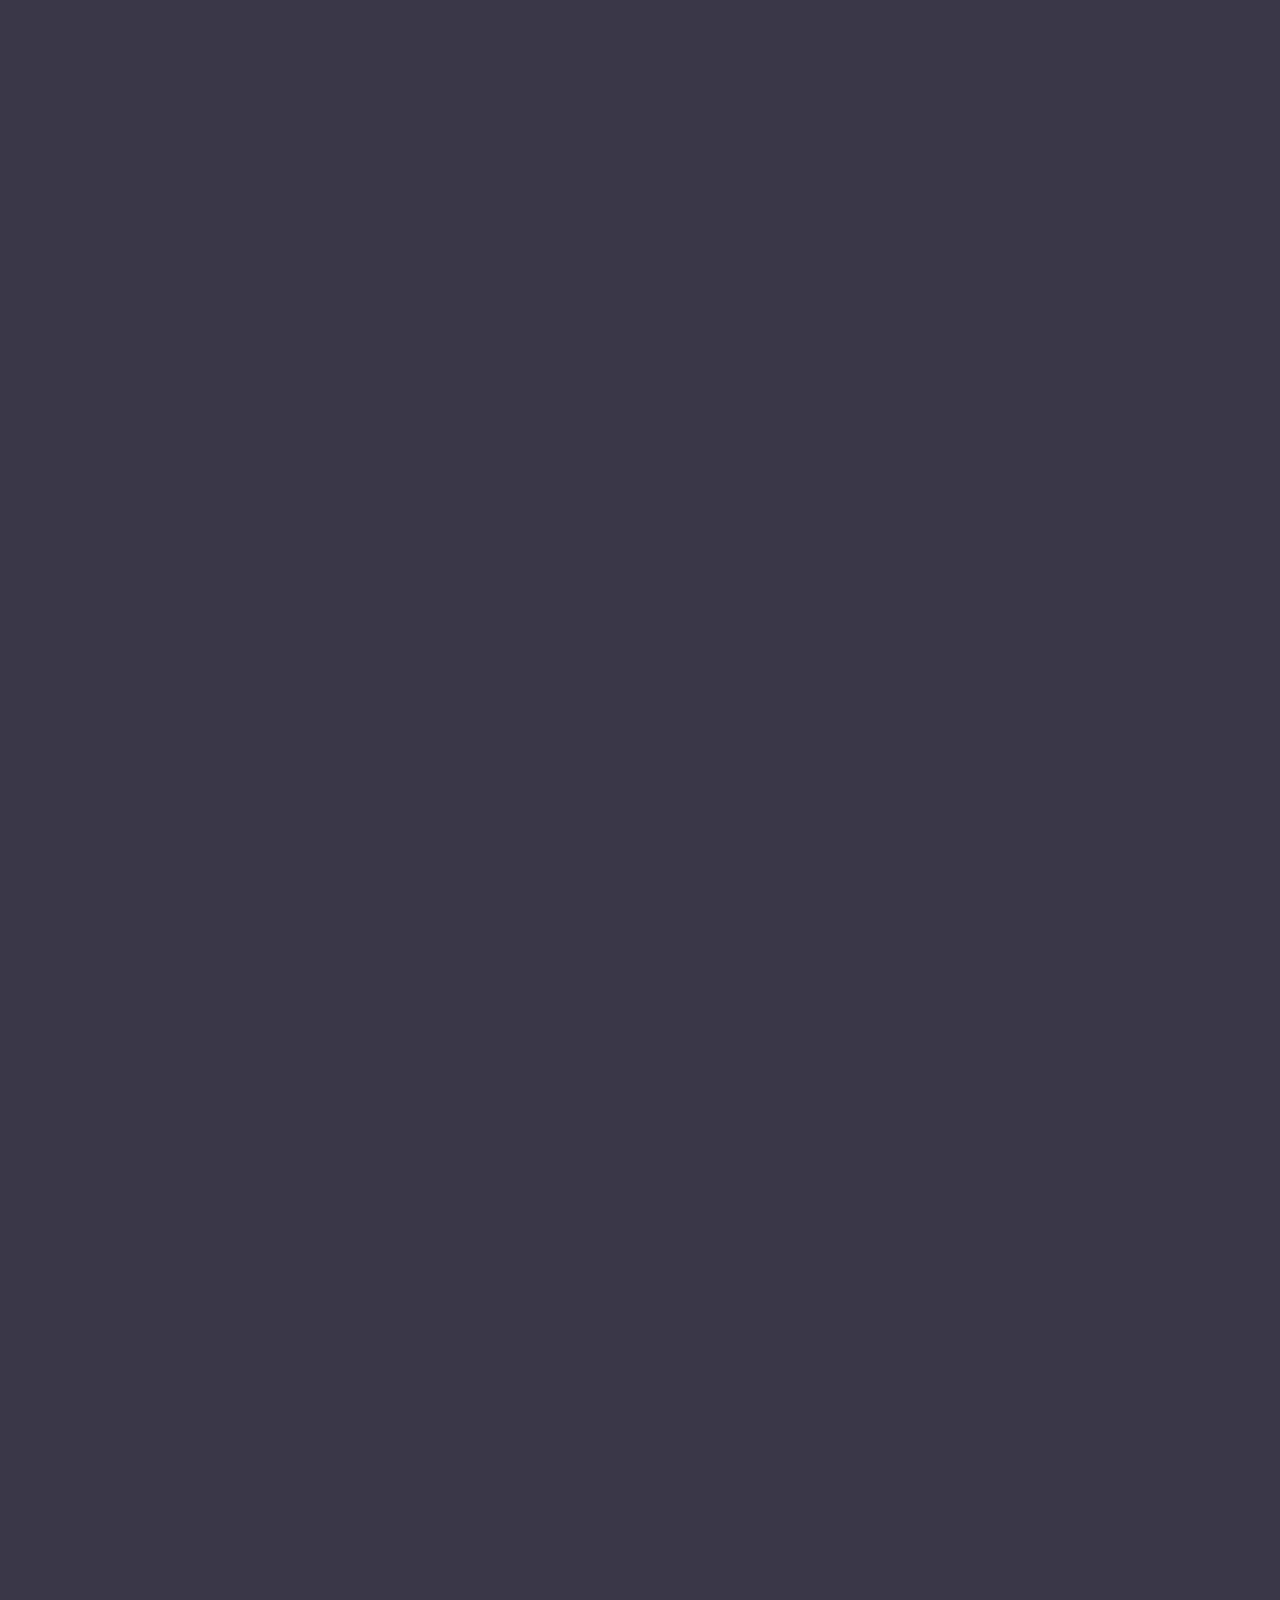
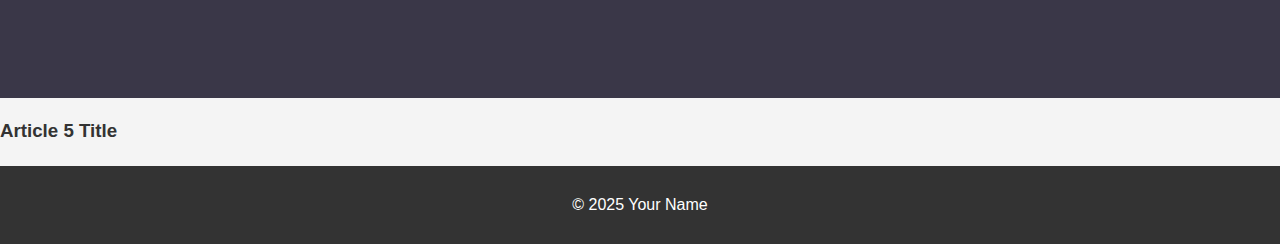
==== commit e2ad64e3: "Update activities.html" ====
--- a/activities/activities.html
+++ b/activities/activities.html
@@ -26,7 +26,7 @@
         <!-- Featured Article (Full-width) -->
         <div class="article featured">
             <a href="article/article1.html">
-                <img src="../images/Filler.jpg" alt="Article 1 Image">
+                <img class="activity-item" src="../images/Filler.jpg" alt="Article 1 Image">
                 <h2>Featured Article Title</h2>
             </a>
         </div>
@@ -34,25 +34,25 @@
         <!-- Smaller Articles (2 Columns, 2 Rows) -->
         <div class="article small">
             <a href="article/article2.html">
-                <img src="../images/Filler.jpg" alt="Article 2 Image">
+                <img class="activity-item" src="../images/Filler.jpg" alt="Article 2 Image">
                 <h3>Article 2 Title</h3>
             </a>
         </div>
         <div class="article small">
             <a href="article/article3.html">
-                <img src="../images/Filler.jpg" alt="Article 3 Image">
+                <img class="activity-item" src="../images/Filler.jpg" alt="Article 3 Image">
                 <h3>Article 3 Title</h3>
             </a>
         </div>
         <div class="article small">
             <a href="article/article4.html">
-                <img src="../images/Filler.jpg" alt="Article 4 Image">
+                <img class="activity-item" src="../images/Filler.jpg" alt="Article 4 Image">
                 <h3>Article 4 Title</h3>
             </a>
         </div>
         <div class="article small">
             <a href="article/article5.html">
-                <img src="../images/Filler.jpg" alt="Article 5 Image">
+                <img class="activity-item" src="../images/Filler.jpg" alt="Article 5 Image">
                 <h3>Article 5 Title</h3>
             </a>
         </div>
